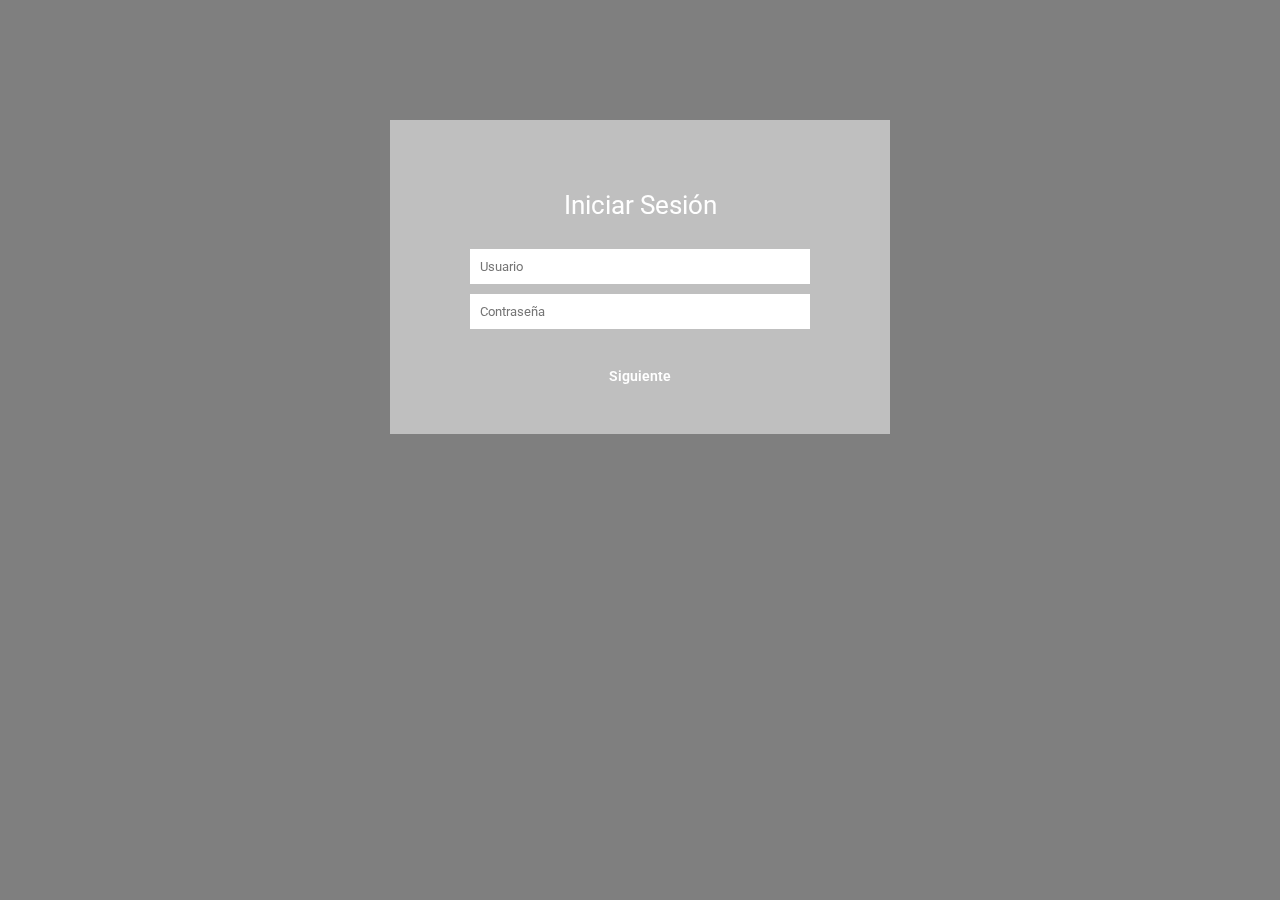
==== docs/index.html @ fea85c6b "Final" ====
<!doctype html>
<html lang="es">
  <head>
    <meta charset="utf-8">
    <meta name="viewport" content="width=device-width, initial-scale=1">
    <title>Inicio de sesion</title>
    <link rel="preconnect" href="https://fonts.googleapis.com">
<link rel="preconnect" href="https://fonts.gstatic.com" crossorigin>
<link href="https://fonts.googleapis.com/css2?family=Poppins:ital,wght@1,300&family=Roboto:ital,wght@0,100;0,300;0,400;0,500;0,700;0,900;1,100;1,300;1,400;1,500;1,700;1,900&display=swap" rel="stylesheet">
    <link rel="stylesheet" href="/docs/css/estilos.css">
  </head>
  <body>
    <main>
      <div class="contenedor_principal">
        <div>
          <form action="">
            <h3>Iniciar Sesión</h3>
            <br>
            <input type="text" placeholder="Usuario" id="usuario">
            <input type="password" placeholder="Contraseña" id="clave">
            <br>
            <br>
            <input type="button" value="Siguiente" onclick="loguear()" class="button">
          </form>
        </div>
      </div>
    <script src="/docs/javaScript/inicio.js"></script>
  </body>
</html>
---- docs/css/estilos.css ----
*{
    margin: 0;
    padding: 0;
    box-sizing: border-box;
    text-decoration: none;
    font-family: font-family: 'Poppins', sans-serif;
    font-family: 'Roboto', sans-serif;
}
body{
    background-image: linear-gradient(rgba(0, 0, 0, 0.5), rgba(0, 0, 0, 0.5)), url(../img/fejercicio.jpg);
    background-size: cover;
    background-repeat: no-repeat;
    background-position: center;
    background-attachment: fixed;
}
main{
    width:100%;
    padding: 20px;
    margin: auto;
    margin-top: 100px;
}
.contenedor_principal{
    width:100%;
    max-width: 500px;
    margin:auto;
    position:relative;
    backdrop-filter: blur(10px);
    background-color: rgba(255, 255, 255, 0.5);
    color: black;
    padding: 40px 80px;
    transition: all 500ms;
    text-align: center;
    float: center;
}
.contenedor_principal div{
    margin-top: 30px;
}
.button{
    margin-top: 30px;
}
.contenedor_principal div h3{
    font-weight: 400;
    font-size:26px;
    color:white;
    margin-top: 20px
}

.button{
    padding:10px 30px;
    border: 2px solid #fff;
    background: transparent;
    font-size: 14px;
    font-weight: 600;
    cursor: pointer;
    color: white;
    transition: all 300ms;
}
.button:hover{
    background: #fff;
    color: black;
}
.contenedor_principal form input{
    width: 100%;
    padding: 10px;
    border: none;
    margin-top: 10px;
    outline: none;
}
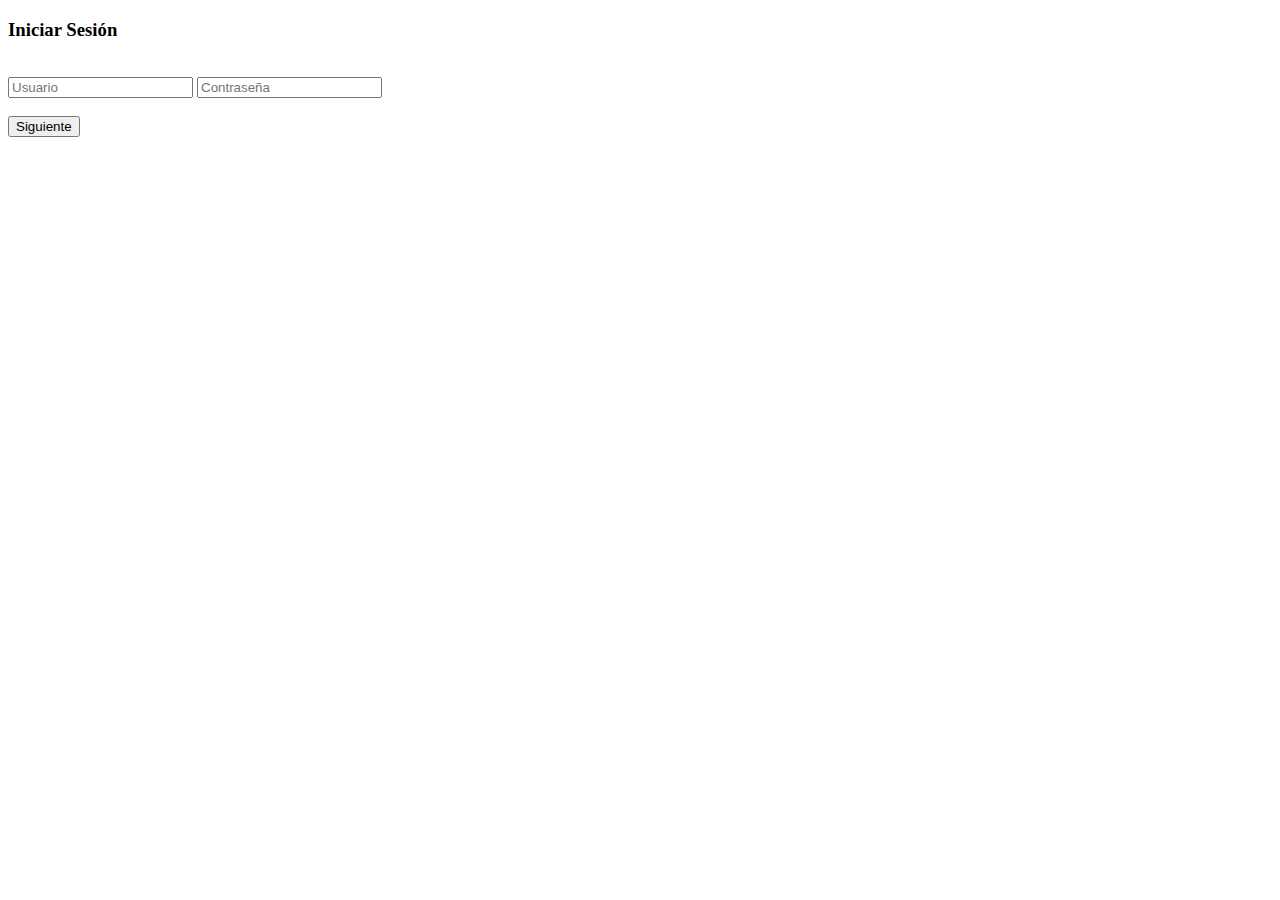
==== commit 891a44c5: "correcion enlances" ====
--- a/docs/index.html
+++ b/docs/index.html
@@ -7,7 +7,7 @@
     <link rel="preconnect" href="https://fonts.googleapis.com">
 <link rel="preconnect" href="https://fonts.gstatic.com" crossorigin>
 <link href="https://fonts.googleapis.com/css2?family=Poppins:ital,wght@1,300&family=Roboto:ital,wght@0,100;0,300;0,400;0,500;0,700;0,900;1,100;1,300;1,400;1,500;1,700;1,900&display=swap" rel="stylesheet">
-    <link rel="stylesheet" href="/docs/css/estilos.css">
+    <link rel="stylesheet" href="docs\css\estilos.css">
   </head>
   <body>
     <main>
@@ -24,6 +24,6 @@
           </form>
         </div>
       </div>
-    <script src="/docs/javaScript/inicio.js"></script>
+    <script src="docs\javaScript\inicio.js"></script>
   </body>
 </html>
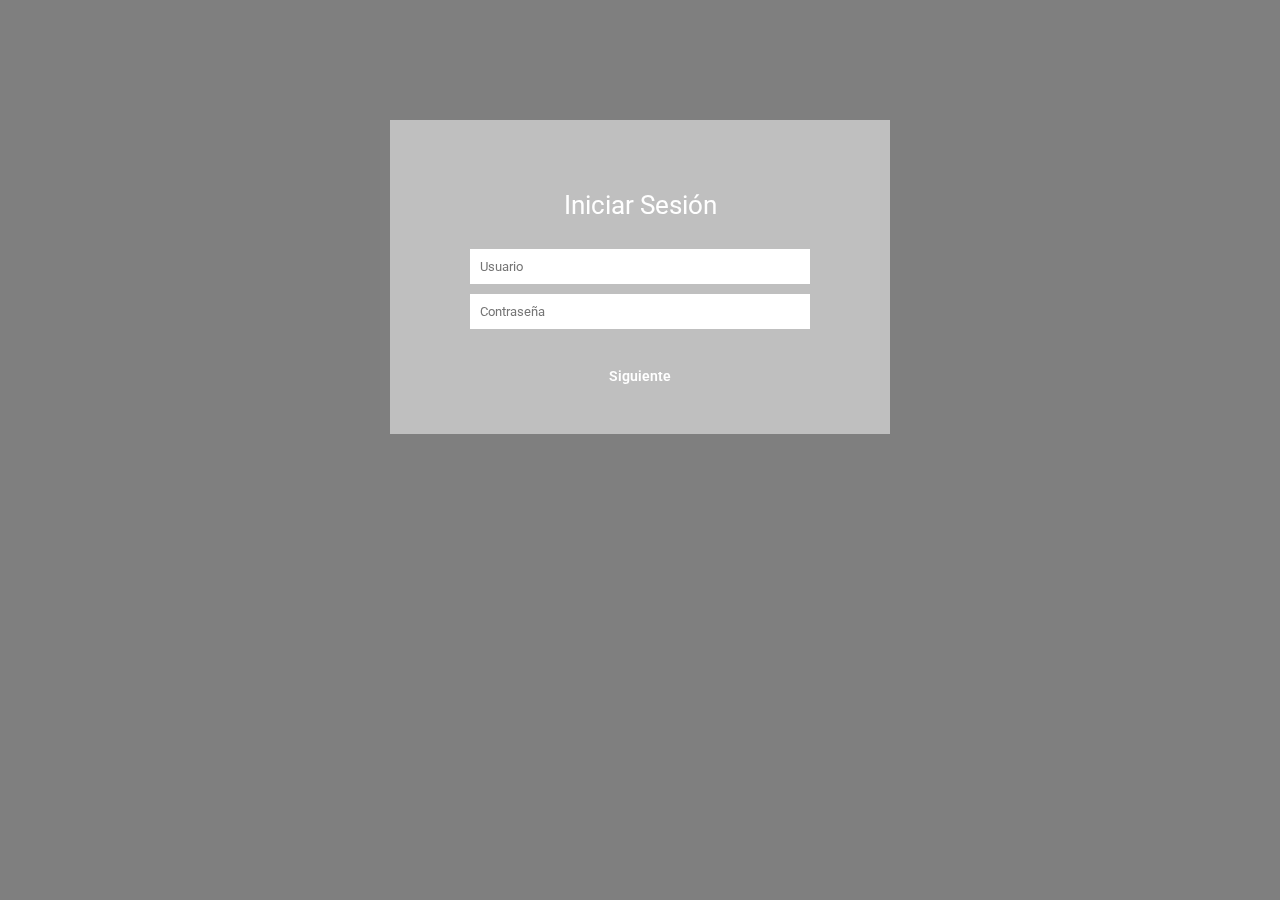
==== commit fa49e07e: "enlances" ====
--- a/docs/index.html
+++ b/docs/index.html
@@ -7,7 +7,7 @@
     <link rel="preconnect" href="https://fonts.googleapis.com">
 <link rel="preconnect" href="https://fonts.gstatic.com" crossorigin>
 <link href="https://fonts.googleapis.com/css2?family=Poppins:ital,wght@1,300&family=Roboto:ital,wght@0,100;0,300;0,400;0,500;0,700;0,900;1,100;1,300;1,400;1,500;1,700;1,900&display=swap" rel="stylesheet">
-    <link rel="stylesheet" href="docs\css\estilos.css">
+    <link rel="stylesheet" href="/docs/css/estilos.css">
   </head>
   <body>
     <main>
@@ -24,6 +24,6 @@
           </form>
         </div>
       </div>
-    <script src="docs\javaScript\inicio.js"></script>
+    <script src="/docs/javaScript/inicio.js"></script>
   </body>
 </html>
--- a/docs/css/estilos.css
+++ b/docs/css/estilos.css
@@ -0,0 +1,68 @@
+*{
+    margin: 0;
+    padding: 0;
+    box-sizing: border-box;
+    text-decoration: none;
+    font-family: font-family: 'Poppins', sans-serif;
+    font-family: 'Roboto', sans-serif;
+}
+body{
+    background-image: linear-gradient(rgba(0, 0, 0, 0.5), rgba(0, 0, 0, 0.5)), url(/docs/img/fejercicio.jpg);
+    background-size: cover;
+    background-repeat: no-repeat;
+    background-position: center;
+    background-attachment: fixed;
+}
+main{
+    width:100%;
+    padding: 20px;
+    margin: auto;
+    margin-top: 100px;
+}
+.contenedor_principal{
+    width:100%;
+    max-width: 500px;
+    margin:auto;
+    position:relative;
+    backdrop-filter: blur(10px);
+    background-color: rgba(255, 255, 255, 0.5);
+    color: black;
+    padding: 40px 80px;
+    transition: all 500ms;
+    text-align: center;
+    float: center;
+}
+.contenedor_principal div{
+    margin-top: 30px;
+}
+.button{
+    margin-top: 30px;
+}
+.contenedor_principal div h3{
+    font-weight: 400;
+    font-size:26px;
+    color:white;
+    margin-top: 20px
+}
+
+.button{
+    padding:10px 30px;
+    border: 2px solid #fff;
+    background: transparent;
+    font-size: 14px;
+    font-weight: 600;
+    cursor: pointer;
+    color: white;
+    transition: all 300ms;
+}
+.button:hover{
+    background: #fff;
+    color: black;
+}
+.contenedor_principal form input{
+    width: 100%;
+    padding: 10px;
+    border: none;
+    margin-top: 10px;
+    outline: none;
+}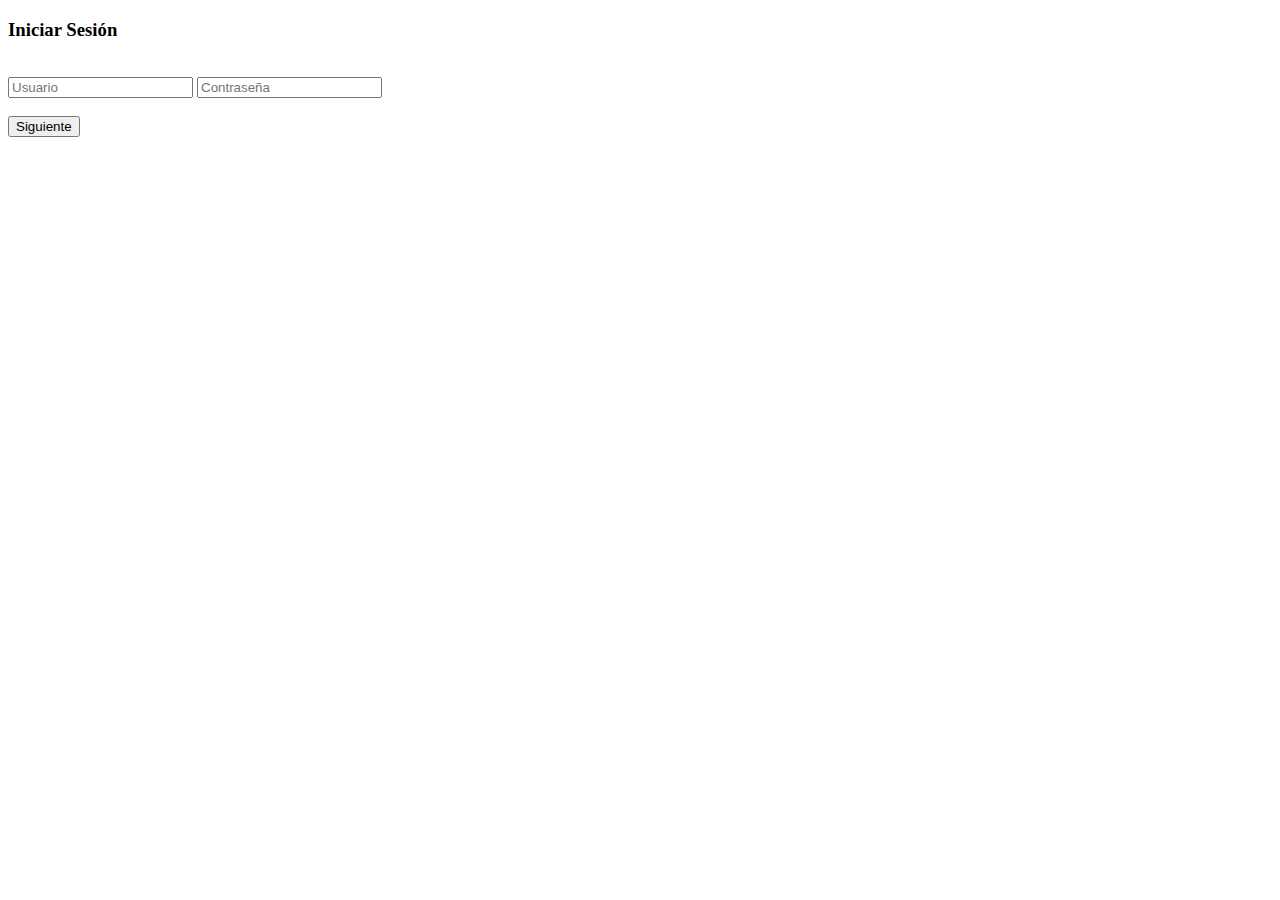
==== commit 8c5949e3: "sin /" ====
--- a/docs/index.html
+++ b/docs/index.html
@@ -7,7 +7,7 @@
     <link rel="preconnect" href="https://fonts.googleapis.com">
 <link rel="preconnect" href="https://fonts.gstatic.com" crossorigin>
 <link href="https://fonts.googleapis.com/css2?family=Poppins:ital,wght@1,300&family=Roboto:ital,wght@0,100;0,300;0,400;0,500;0,700;0,900;1,100;1,300;1,400;1,500;1,700;1,900&display=swap" rel="stylesheet">
-    <link rel="stylesheet" href="/docs/css/estilos.css">
+    <link rel="stylesheet" href="docs/css/estilos.css">
   </head>
   <body>
     <main>
@@ -24,6 +24,6 @@
           </form>
         </div>
       </div>
-    <script src="/docs/javaScript/inicio.js"></script>
+    <script src="docs/javaScript/inicio.js"></script>
   </body>
 </html>
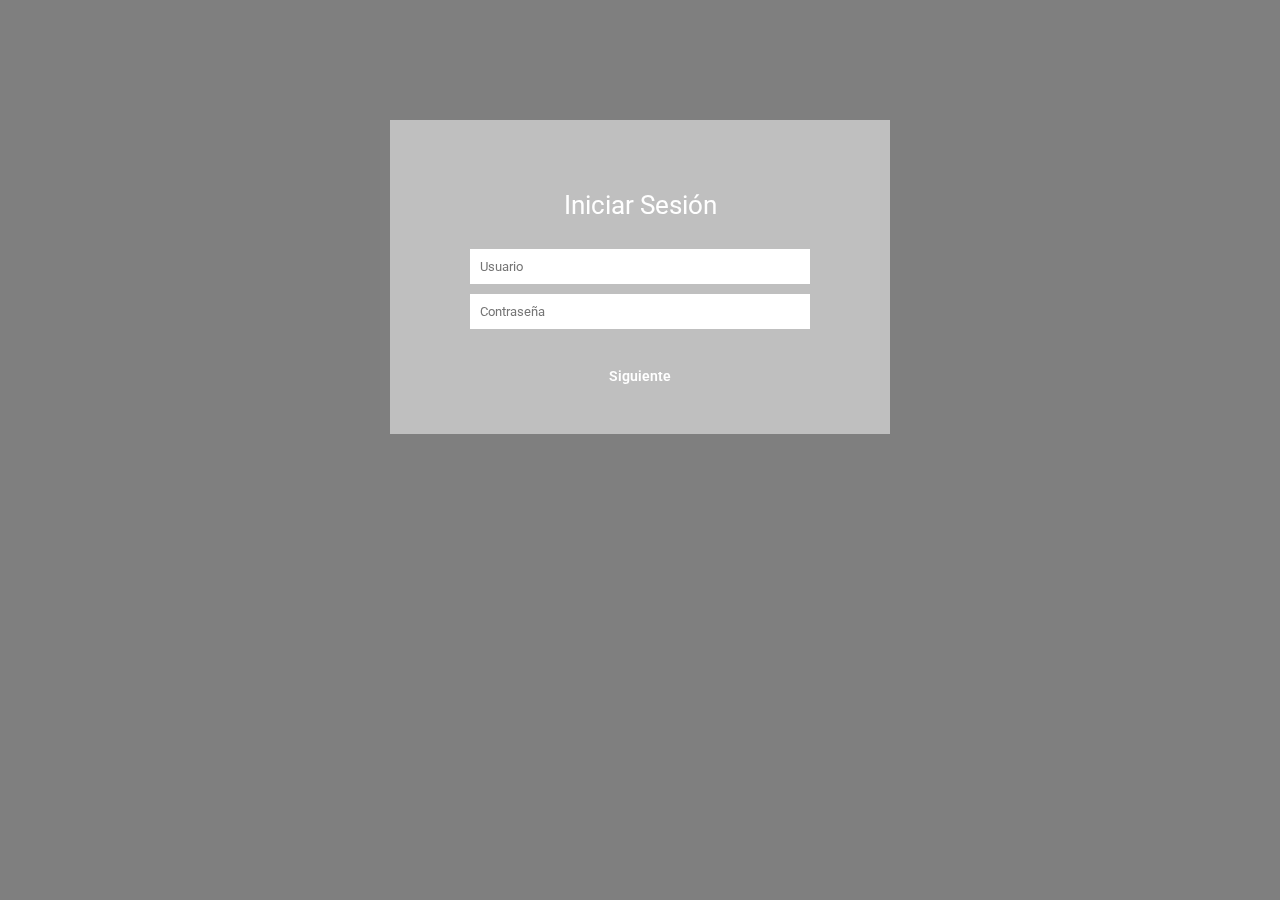
==== commit 56b85551: "estilos enlace" ====
--- a/docs/index.html
+++ b/docs/index.html
@@ -7,7 +7,7 @@
     <link rel="preconnect" href="https://fonts.googleapis.com">
 <link rel="preconnect" href="https://fonts.gstatic.com" crossorigin>
 <link href="https://fonts.googleapis.com/css2?family=Poppins:ital,wght@1,300&family=Roboto:ital,wght@0,100;0,300;0,400;0,500;0,700;0,900;1,100;1,300;1,400;1,500;1,700;1,900&display=swap" rel="stylesheet">
-    <link rel="stylesheet" href="docs/css/estilos.css">
+    <link rel="stylesheet" href="css/estilos.css">
   </head>
   <body>
     <main>
--- a/docs/css/estilos.css
+++ b/docs/css/estilos.css
@@ -0,0 +1,68 @@
+*{
+    margin: 0;
+    padding: 0;
+    box-sizing: border-box;
+    text-decoration: none;
+    font-family: font-family: 'Poppins', sans-serif;
+    font-family: 'Roboto', sans-serif;
+}
+body{
+    background-image: linear-gradient(rgba(0, 0, 0, 0.5), rgba(0, 0, 0, 0.5)), url(/docs/img/fejercicio.jpg);
+    background-size: cover;
+    background-repeat: no-repeat;
+    background-position: center;
+    background-attachment: fixed;
+}
+main{
+    width:100%;
+    padding: 20px;
+    margin: auto;
+    margin-top: 100px;
+}
+.contenedor_principal{
+    width:100%;
+    max-width: 500px;
+    margin:auto;
+    position:relative;
+    backdrop-filter: blur(10px);
+    background-color: rgba(255, 255, 255, 0.5);
+    color: black;
+    padding: 40px 80px;
+    transition: all 500ms;
+    text-align: center;
+    float: center;
+}
+.contenedor_principal div{
+    margin-top: 30px;
+}
+.button{
+    margin-top: 30px;
+}
+.contenedor_principal div h3{
+    font-weight: 400;
+    font-size:26px;
+    color:white;
+    margin-top: 20px
+}
+
+.button{
+    padding:10px 30px;
+    border: 2px solid #fff;
+    background: transparent;
+    font-size: 14px;
+    font-weight: 600;
+    cursor: pointer;
+    color: white;
+    transition: all 300ms;
+}
+.button:hover{
+    background: #fff;
+    color: black;
+}
+.contenedor_principal form input{
+    width: 100%;
+    padding: 10px;
+    border: none;
+    margin-top: 10px;
+    outline: none;
+}